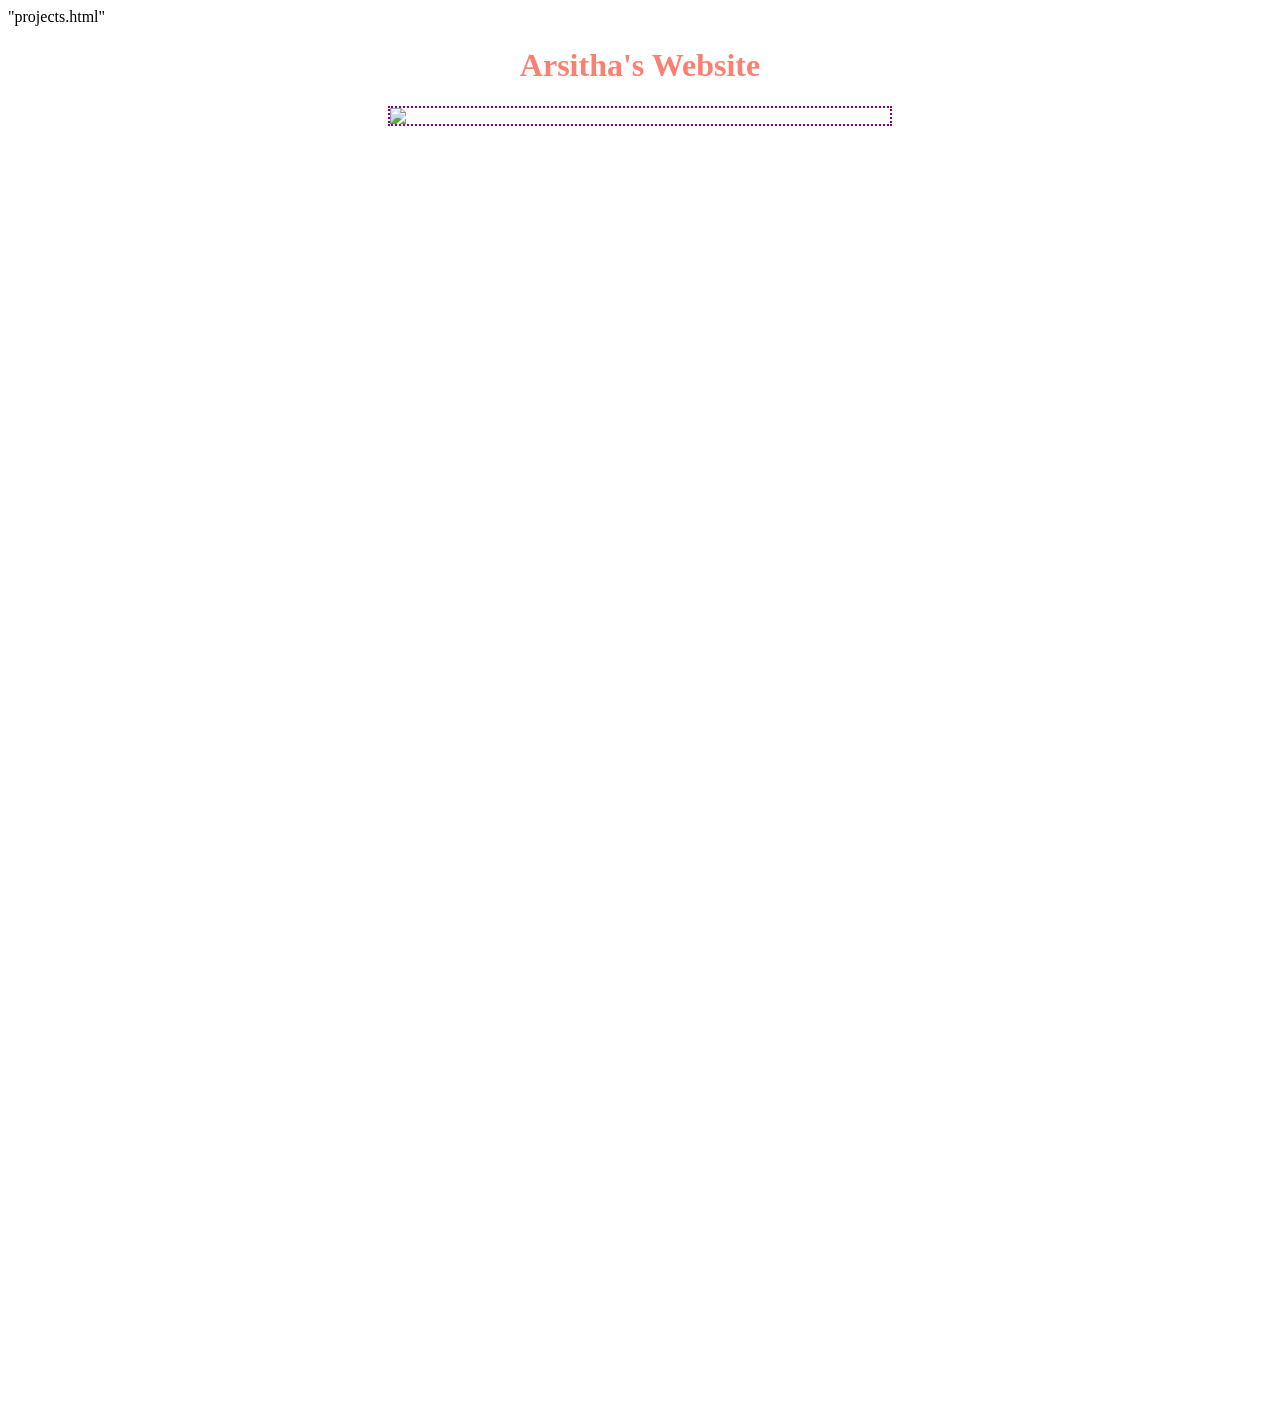
==== projects.html @ a046f67e "Nav Bar.html" ====
<!DOCTYPE html>
<html lang="en">
<link rel="stylesheet" href="style.css">
<head>
  <meta charset="UTF-8">
  <meta http-equiv="X-UA-Compatible" content="IE=edge">
  <meta name="viewport" content="width=device-width, initial-scale=1.0">
  <title> Arsitha's Tab Title </title>
</head>
<body>
  <nav>
    "projects.html"
  </nav>
  <h1> Arsitha's Website </h1>
  <h2><img src="https://encrypted-tbn0.gstatic.com/images?q=tbn%3AANd9GcTv9_PgPsmAiJtMYcGS2Dt3xMC6RMAnuS_PwQ&s=&safe=active&surl=1"></h2>
  <h3><iframe width="392" height="620" style="border: 0px;" src="https://studio.code.org/projects/applab/0a7b8161-625b-458e-bf60-f903ebec915b/embed"></iframe> </h3>
<h4><iframe width="392" height="620" style="border: 0px;" src="https://studio.code.org/projects/applab/0a31ef9b-a44a-4d82-b737-df281d65d95a/embed"></iframe></h4>
</body>
</html>
---- style.css ----
img {
  width: 500px;
  border: purple 2px dotted;;
}
body {
  background color: wheat;
}
h1 {
  color: salmon;
  text-decoration: wavy 8px brown underlines;
  text-align: center;
}
h2 {
  display: flex;
  justify-content: center;
}
h3 {
  display: flex;
  justify-content: center;
}
h4 {
  display: flex;
  justify-content: center;
}
ul {
  list-style-type: none;
  margin: 0;
  padding: 0;
  color: salmon;
  text-decoration: wavy 8px brown underlines;
  text-align: center;
}
nav {
  gap: 0
}
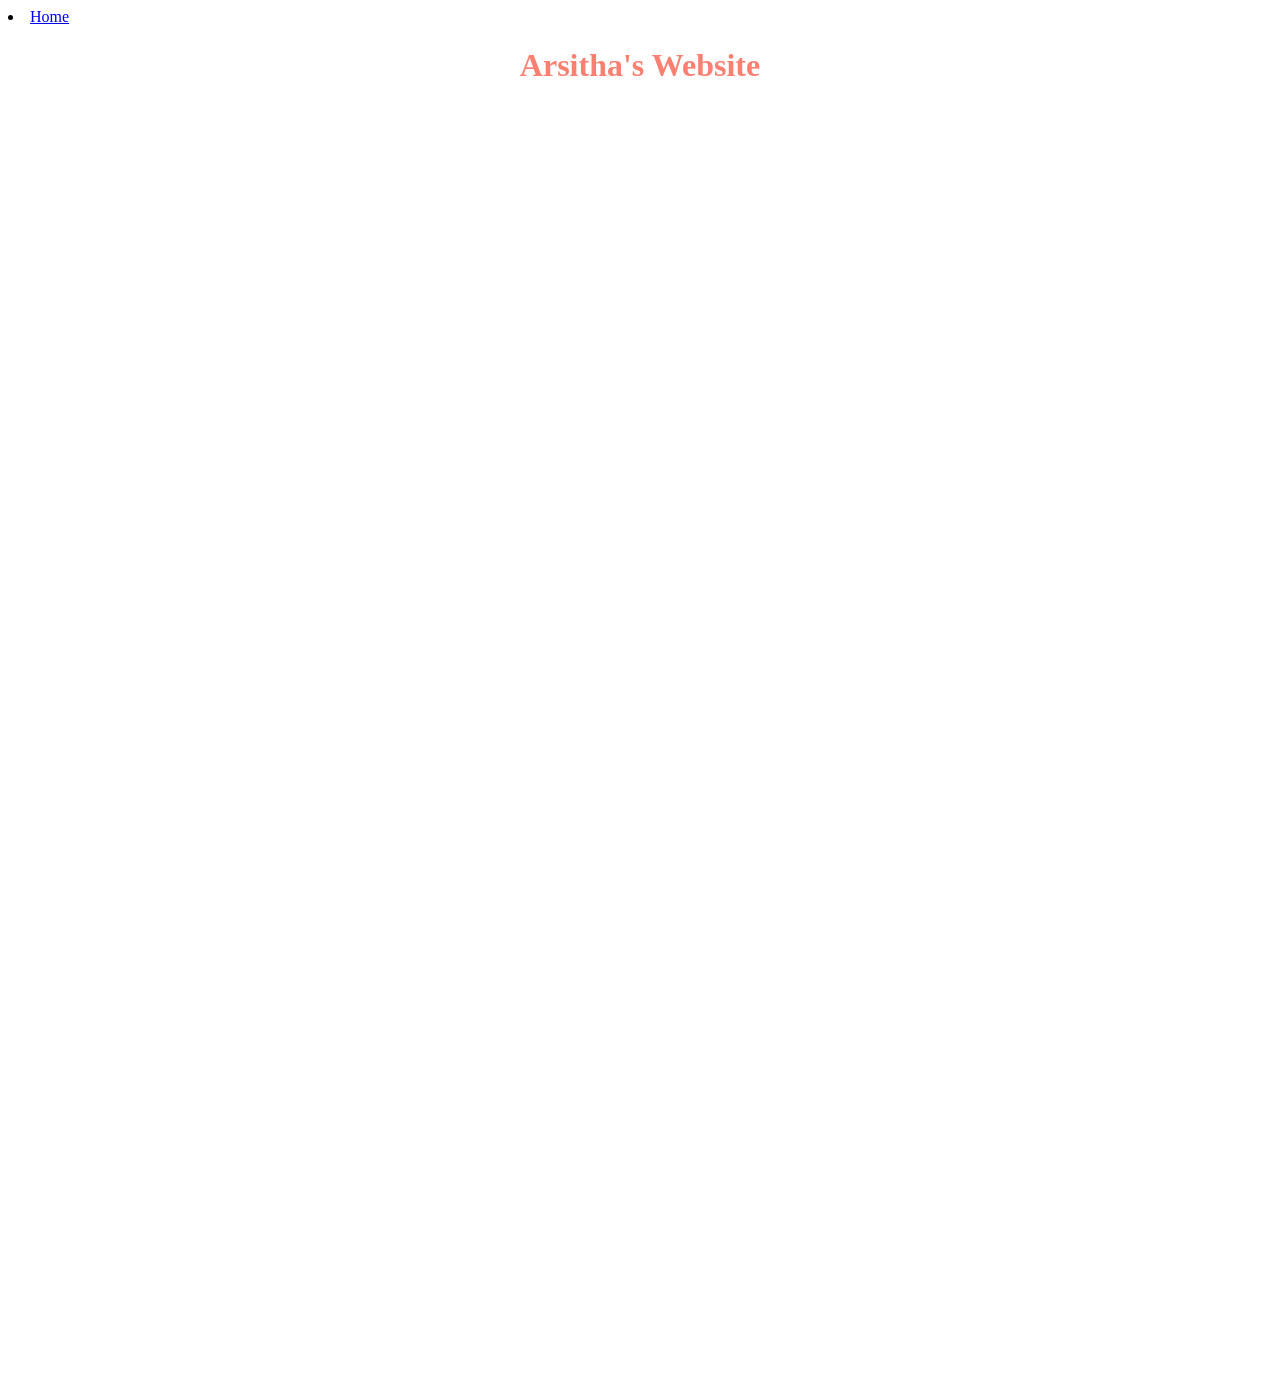
==== commit a1fc2153: "Update projects.html" ====
--- a/projects.html
+++ b/projects.html
@@ -8,11 +8,8 @@
   <title> Arsitha's Tab Title </title>
 </head>
 <body>
-  <nav>
-    "projects.html"
-  </nav>
+  <li><a href="index.html">Home</a></li>
   <h1> Arsitha's Website </h1>
-  <h2><img src="https://encrypted-tbn0.gstatic.com/images?q=tbn%3AANd9GcTv9_PgPsmAiJtMYcGS2Dt3xMC6RMAnuS_PwQ&s=&safe=active&surl=1"></h2>
   <h3><iframe width="392" height="620" style="border: 0px;" src="https://studio.code.org/projects/applab/0a7b8161-625b-458e-bf60-f903ebec915b/embed"></iframe> </h3>
 <h4><iframe width="392" height="620" style="border: 0px;" src="https://studio.code.org/projects/applab/0a31ef9b-a44a-4d82-b737-df281d65d95a/embed"></iframe></h4>
 </body>
--- a/style.css
+++ b/style.css
@@ -22,14 +22,6 @@
   display: flex;
   justify-content: center;
 }
-ul {
-  list-style-type: none;
-  margin: 0;
-  padding: 0;
-  color: salmon;
-  text-decoration: wavy 8px brown underlines;
-  text-align: center;
-}
 nav {
   gap: 0
 }
